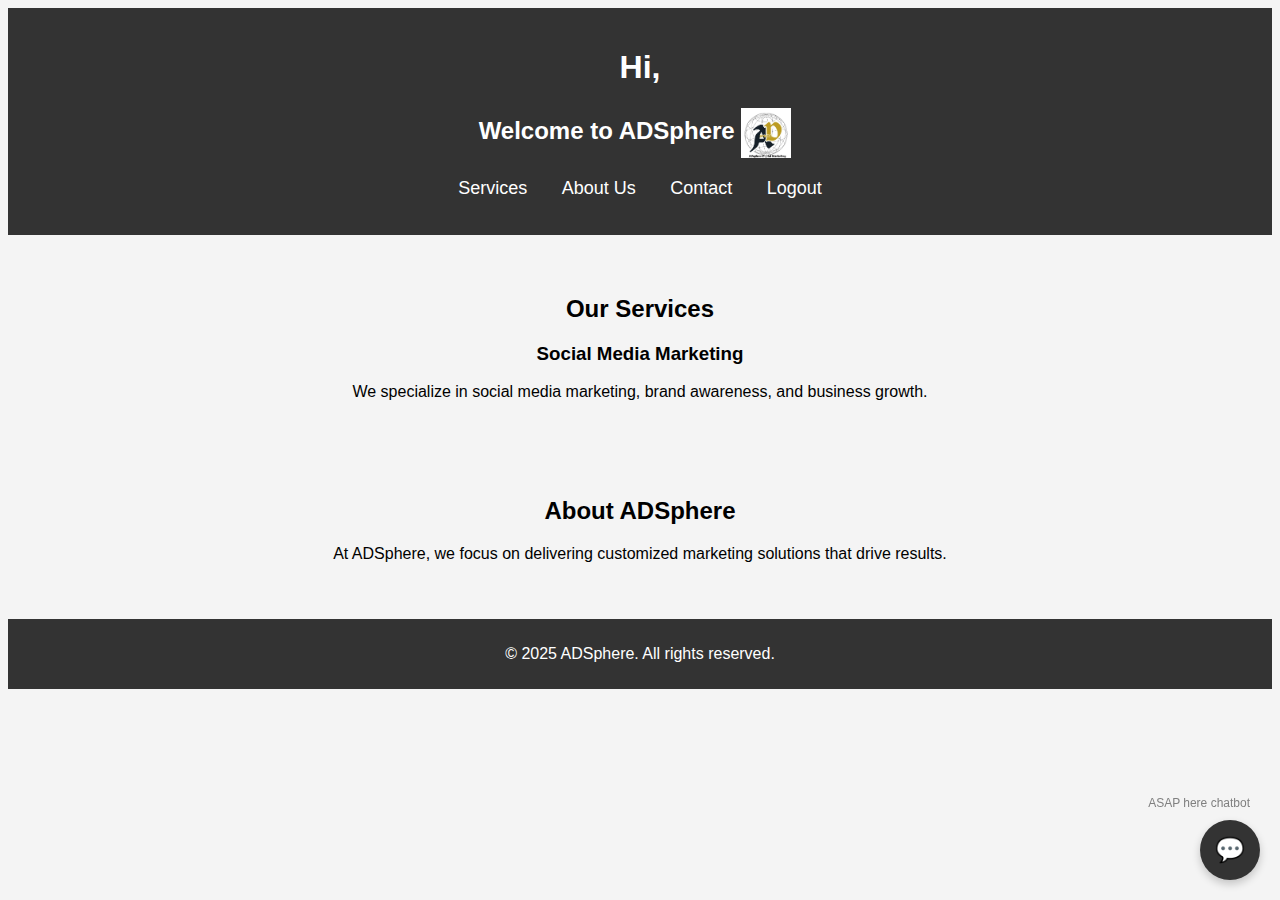
==== contact.html @ 5301a3e1 "Add files via upload" ====
<!DOCTYPE html>
<html lang="en">
<head>
    <meta charset="UTF-8">
    <meta name="viewport" content="width=device-width, initial-scale=1.0">
    <title>Home - ADSphere</title>
    <style>
        body { font-family: Arial, sans-serif; background-color: #f4f4f4; text-align: center; }
        header { background: #333; color: #fff; padding: 20px 0; }
        header img { width: 50px; vertical-align: middle; margin-right: 10px; }
        nav ul { list-style: none; padding: 0; }
        nav ul li { display: inline; margin: 0 15px; }
        nav ul li a { color: white; text-decoration: none; font-size: 18px; }
        section { padding: 20px; margin: 20px 0; }
        footer { text-align: center; padding: 10px; background-color: #333; color: #fff; }

        /* Chatbot styles */
        .chatbot-icon {
            position: fixed;
            bottom: 20px;
            right: 20px;
            background: #333;
            color: white;
            width: 60px;
            height: 60px;
            border-radius: 50%;
            display: flex;
            align-items: center;
            justify-content: center;
            font-size: 24px;
            cursor: pointer;
            box-shadow: 0 4px 8px rgba(0, 0, 0, 0.2);
            transition: transform 0.3s ease;
        }
        .chatbot-icon:hover {
            transform: scale(1.1);
        }
        .chatbot-text {
            position: fixed;
            bottom: 90px;
            right: 30px;
            font-size: 12px;
            color: gray;
        }
        .chatbot-box {
            position: fixed;
            bottom: 50%;
            left: 50%;
            transform: translate(-50%, 50%);
            width: 320px;
            background: white;
            border-radius: 10px;
            box-shadow: 0 5px 15px rgba(0, 0, 0, 0.2);
            padding: 10px;
            display: none;
            opacity: 0;
            transition: opacity 0.3s ease, transform 0.3s ease;
        }
        .chatbot-box.show {
            display: block;
            opacity: 1;
            transform: translate(-50%, 0);
        }
        .chat-header {
            background: #333;
            color: white;
            padding: 10px;
            text-align: center;
            border-radius: 10px 10px 0 0;
        }
        .chat-body {
            height: 200px;
            overflow-y: auto;
            padding: 10px;
            text-align: left;
        }
        .chat-suggestion {
            display: inline-block;
            background: #eee;
            padding: 8px 12px;
            margin: 5px;
            border-radius: 20px;
            cursor: pointer;
            font-size: 14px;
            transition: background 0.3s ease, transform 0.2s ease;
        }
        .chat-suggestion:hover {
            background: #ddd;
            transform: scale(1.05);
        }
        #chat-input {
            width: 75%;
            padding: 8px;
            margin-top: 5px;
            border: 1px solid #ccc;
            border-radius: 5px;
        }
        #send-btn {
            width: 20%;
            padding: 8px;
            background: #333;
            color: white;
            border: none;
            border-radius: 5px;
            cursor: pointer;
        }
    </style>
</head>
<body>
    <header>
        <div class="container">
            <h1>Hi, <span id="usernamePlaceholder"></span></h1>
            <h2>Welcome to ADSphere <img src="photo_2025-03-18_23-55-19.jpg" alt="ADsphere Logo"> </h2>
            <nav>
                <ul>
                    <li><a href="services.html">Services</a></li>
                    <li><a href="about.html">About Us</a></li>
                    <li><a href="contact.html">Contact</a></li>
                    <li><a href="index.html">Logout</a></li>
                </ul>
            </nav>
        </div>
    </header>

    <section id="services">
        <h2>Our Services</h2>       
        <div class="service">
            <h3>Social Media Marketing</h3>
            <p>We specialize in social media marketing, brand awareness, and business growth.</p>
        </div>
    </section>

    <section id="about">
        <h2>About ADSphere</h2>
        <p>At ADSphere, we focus on delivering customized marketing solutions that drive results.</p>
    </section>

    <footer>
        <p>&copy; 2025 ADSphere. All rights reserved.</p>
    </footer>

    <!-- Chatbot Icon -->
    <div class="chatbot-icon" onclick="toggleChat()">
        💬
    </div>
    <div class="chatbot-text">ASAP here chatbot</div>

    <!-- Chatbot Box -->
    <div id="chatbot" class="chatbot-box">
        <div class="chat-header">ADSphere Chatbot ❌</div>
        <div class="chat-body" id="chat-body">
            <p>Welcome! How can I assist you?</p>
            <div>
                <span class="chat-suggestion" onclick="selectSuggestion(this)">What services do you offer?</span>
                <span class="chat-suggestion" onclick="selectSuggestion(this)">How can I contact support?</span>
                <span class="chat-suggestion" onclick="selectSuggestion(this)">What are your prices?</span>
            </div>
        </div>
        <input type="text" id="chat-input" placeholder="Type your message...">
        <button id="send-btn" onclick="sendMessage()">Send</button>
    </div>

    <script>
        function toggleChat() {
            const chatbot = document.getElementById("chatbot");
            if (chatbot.classList.contains("show")) {
                chatbot.classList.remove("show");
            } else {
                chatbot.classList.add("show");
            }
        }

        function sendMessage() {
            const inputField = document.getElementById("chat-input");
            const chatBody = document.getElementById("chat-body");
            let userMessage = inputField.value.trim();

            if (userMessage === "") return;
            
            chatBody.innerHTML += `<p><strong>You:</strong> ${userMessage}</p>`;
            inputField.value = "";

            setTimeout(() => {
                let botReply = "Sorry, I didn't understand.";
                if (userMessage.toLowerCase().includes("services")) {
                    botReply = "We offer social media marketing and brand awareness services.";
                } else if (userMessage.toLowerCase().includes("support")) {
                    botReply = "You can contact support via email at support@adsphere.com.";
                } else if (userMessage.toLowerCase().includes("prices")) {
                    botReply = "Our pricing varies based on your needs. Contact us for a quote.";
                } else {
                    botReply = "I’m not sure about that. Please send us an email at support@adsphere.com.";
                }

                chatBody.innerHTML += `<p><strong>Chatbot:</strong> ${botReply}</p>`;
                chatBody.scrollTop = chatBody.scrollHeight;
            }, 1000);
        }

        function selectSuggestion(element) {
            document.getElementById("chat-input").value = element.innerText;
            sendMessage();
        }

        const urlParams = new URLSearchParams(window.location.search);
        const username = urlParams.get('username');
        document.getElementById("usernamePlaceholder").textContent = username;
    </script>
</body>
</html>
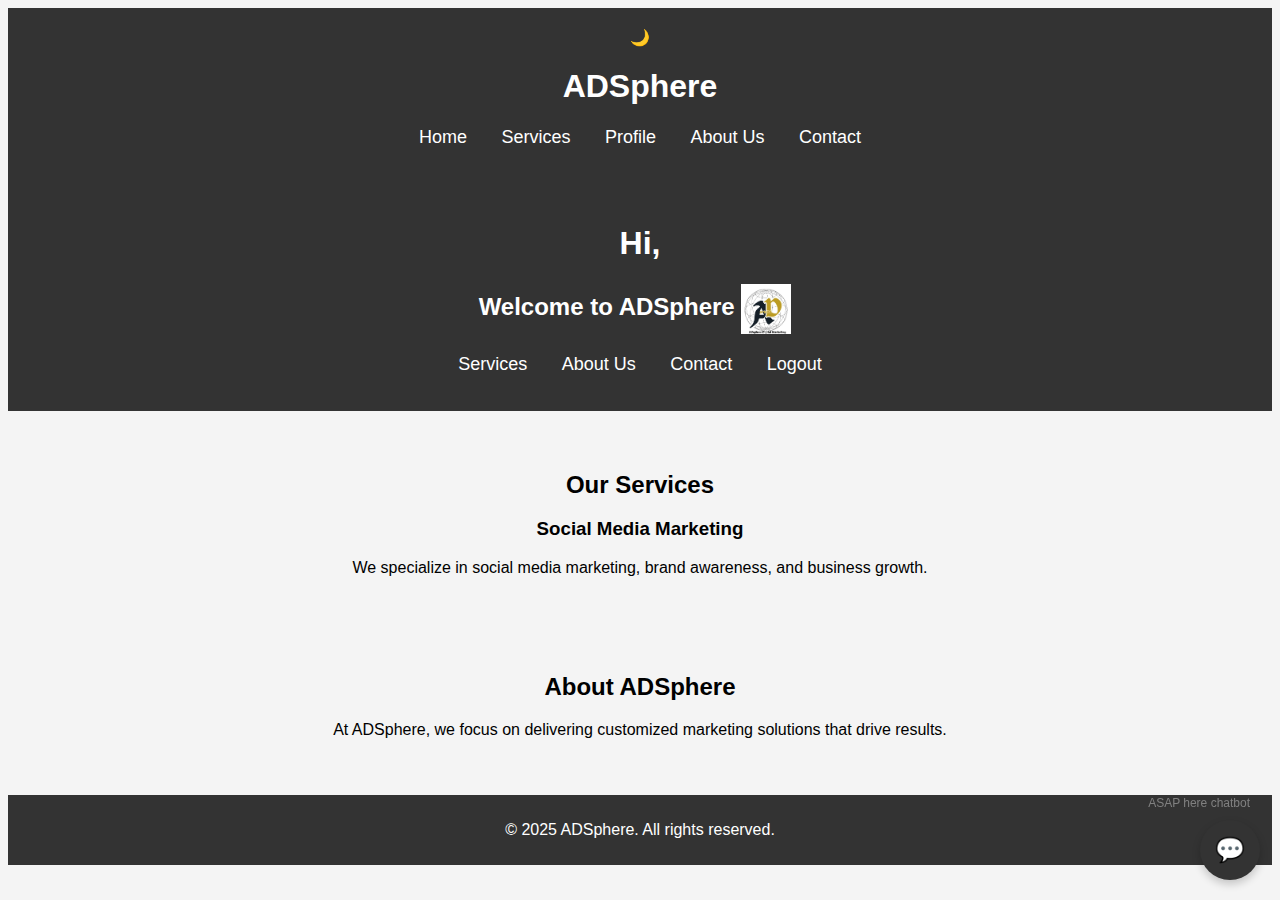
==== commit 8eb6acdf: "Update contact.html" ====
--- a/contact.html
+++ b/contact.html
@@ -1,6 +1,20 @@
 <!DOCTYPE html>
 <html lang="en">
 <head>
+    <header>
+    <span id="theme-toggle">🌙</span>  
+    <h1>ADSphere</h1>
+    <nav>
+        <ul>
+            <li><a href="index.html">Home</a></li>
+            <li><a href="services.html">Services</a></li>
+            <li><a href="profile.html">Profile</a></li>
+            <li><a href="about.html">About Us</a></li>
+            <li><a href="contact.html">Contact</a></li>
+        </ul>
+    </nav>
+</header>
+
     <meta charset="UTF-8">
     <meta name="viewport" content="width=device-width, initial-scale=1.0">
     <title>Home - ADSphere</title>
